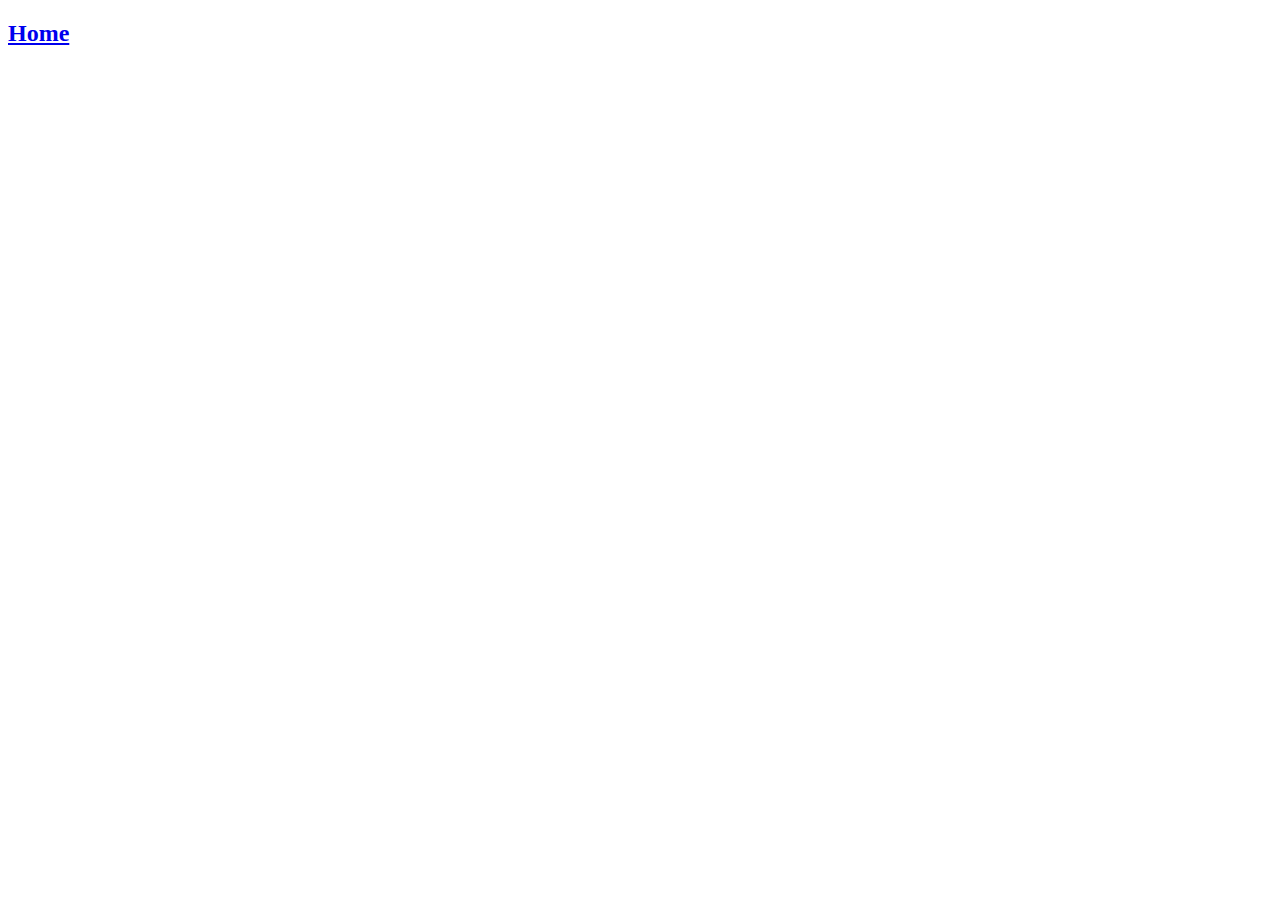
==== sales.html @ d774b76a "Added in initial project set-up. Pushing before working in branch" ====
<!DOCTYPE html>
<html lang="en">
<head>
  <meta charset="UTF-8">
  <meta http-equiv="X-UA-Compatible" content="IE=edge">
  <meta name="viewport" content="width=device-width, initial-scale=1.0">
  <title>Kitten Demo</title>
</head>
<body>
  <h2><a href="index.html">Home</a></h2>
</body>
</html>
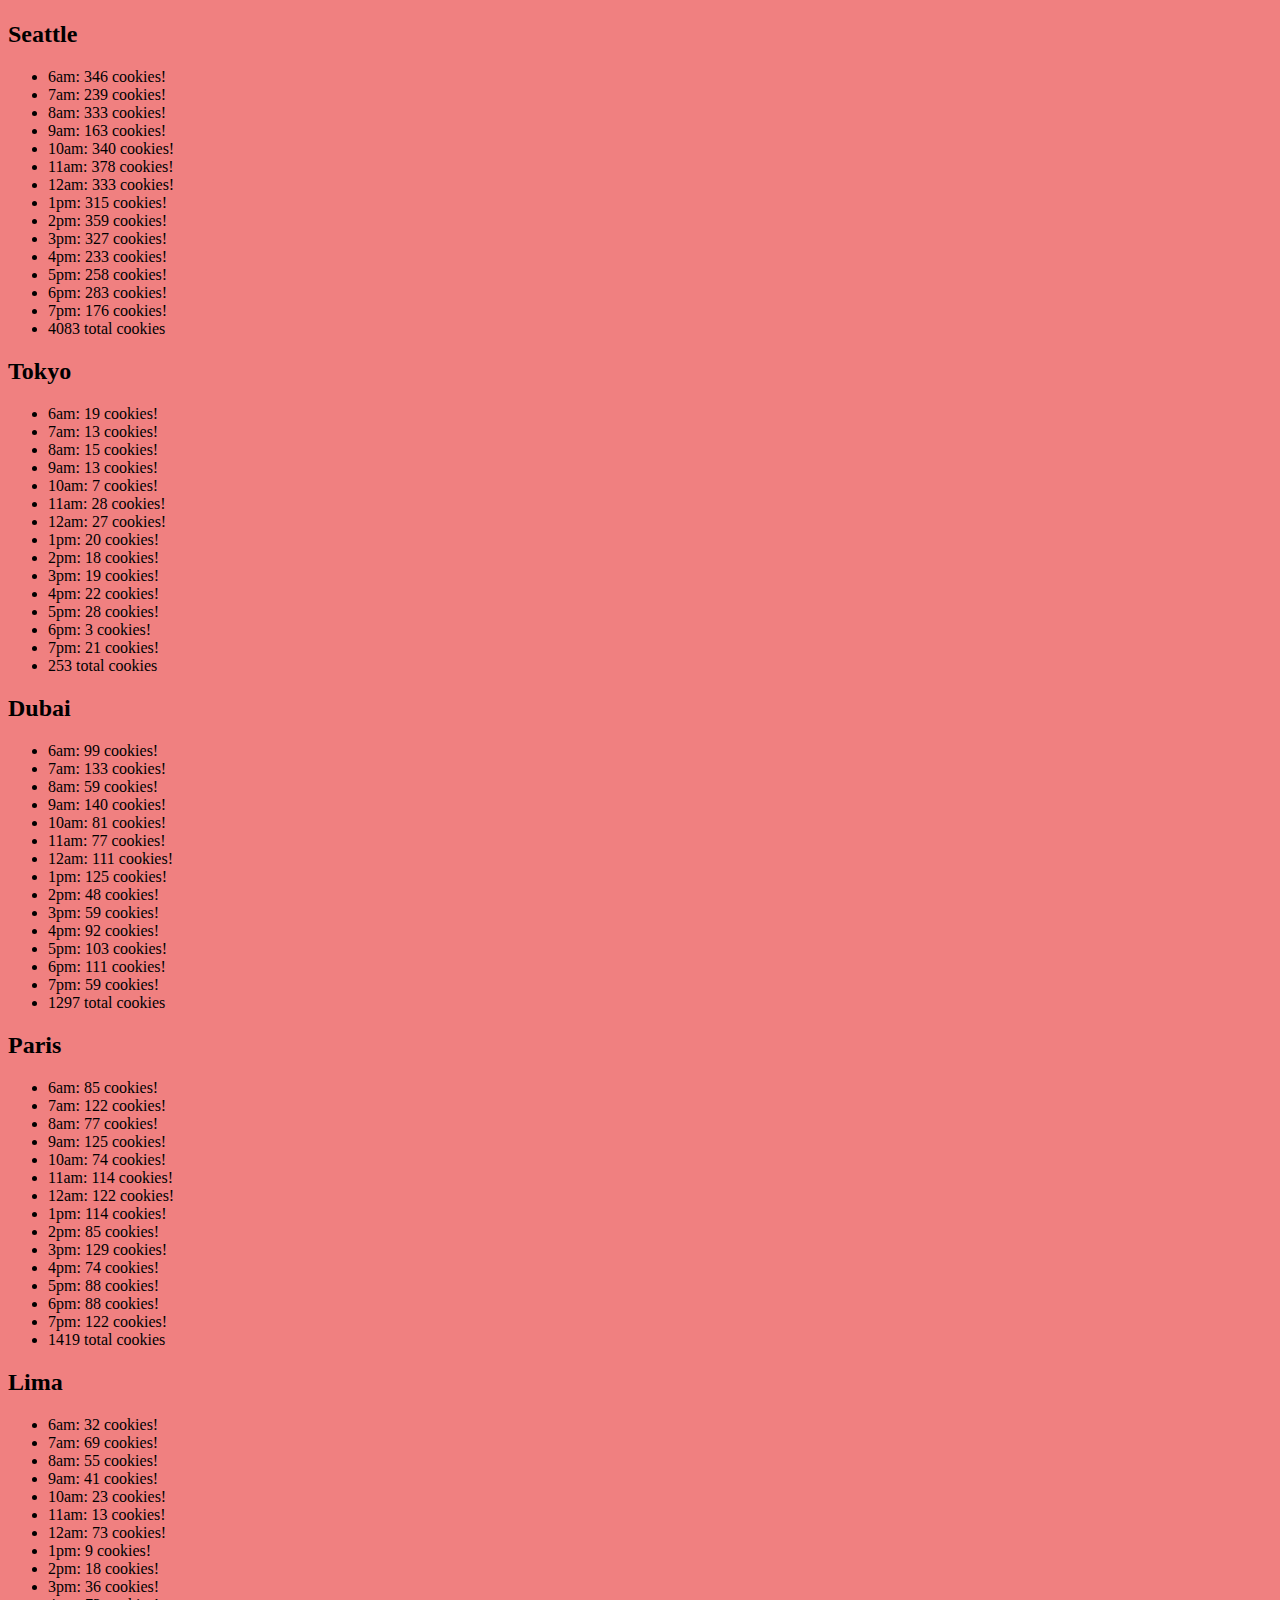
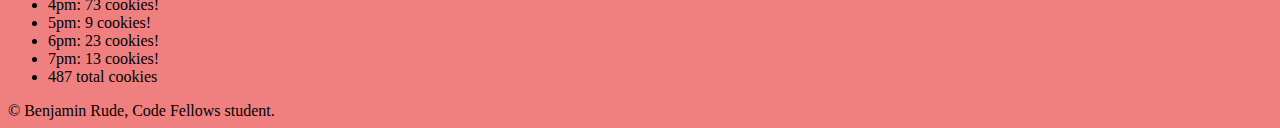
==== commit 45763fd4: ".." ====
--- a/sales.html
+++ b/sales.html
@@ -1,12 +1,34 @@
 <!DOCTYPE html>
 <html lang="en">
+
 <head>
+
   <meta charset="UTF-8">
   <meta http-equiv="X-UA-Compatible" content="IE=edge">
   <meta name="viewport" content="width=device-width, initial-scale=1.0">
-  <title>Kitten Demo</title>
+  <title>Salmon Cookies!</title>
+  <link rel="reset" href="css/reset.css">
+  <link rel="stylesheet" href="css/style.css">
+
 </head>
+
 <body>
-  <h2><a href="index.html">Home</a></h2>
+
+  <header>
+
+    <h1></h1>
+
+  </header>
+
+  <main>
+
+    <section id="salmon-cookies"></section>
+
+  </main>
+
+  <footer>&copy; Benjamin Rude, Code Fellows student.</footer>
+  <script src="js/app.js"></script>
+
 </body>
-</html>+
+</html>
--- a/css/style.css
+++ b/css/style.css
@@ -0,0 +1,3 @@
+body {
+  background-color: lightcoral;
+}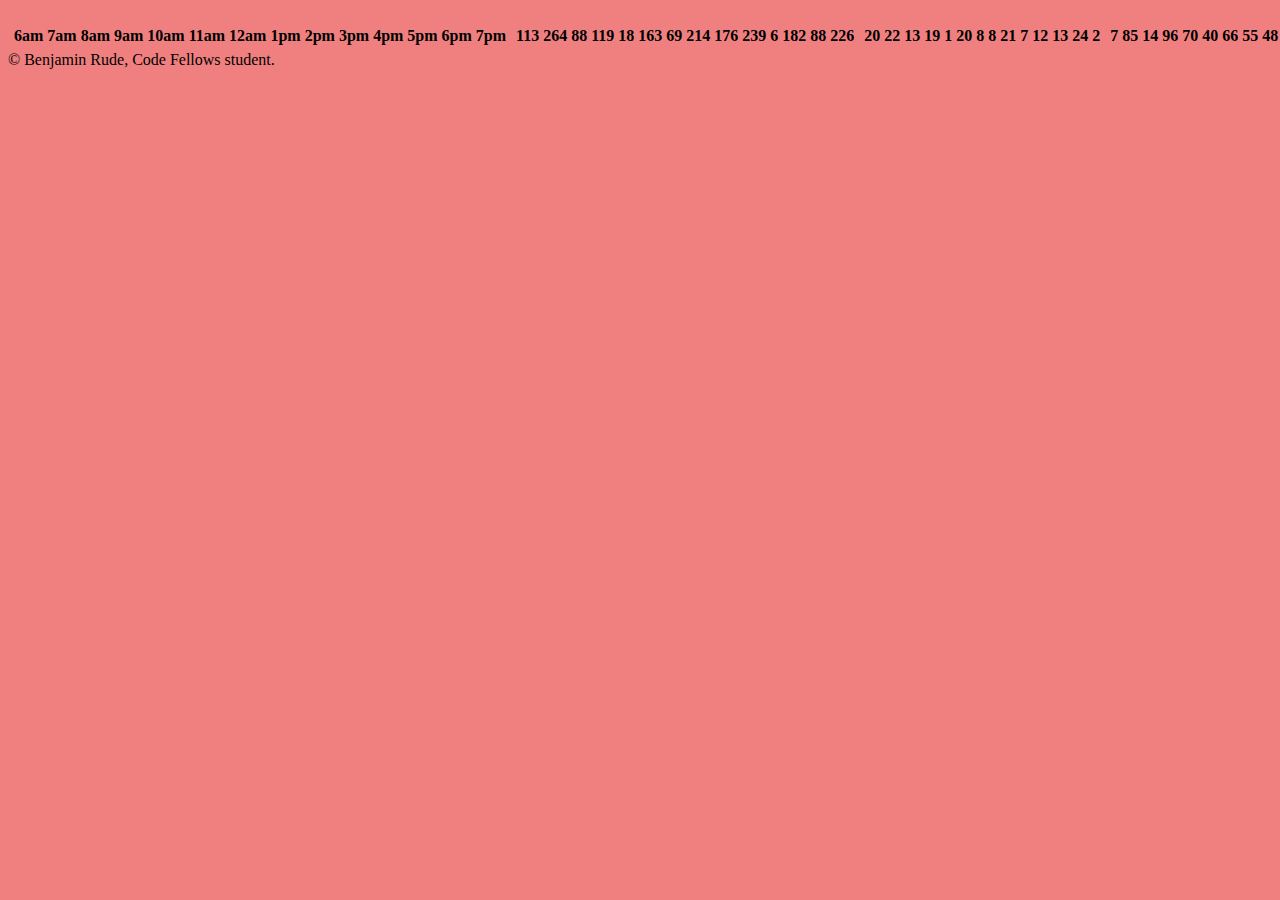
==== commit 13e54cb2: "Completed transition from traditional objects. Working on table" ====
--- a/sales.html
+++ b/sales.html
@@ -23,6 +23,7 @@
   <main>
 
     <section id="salmon-cookies"></section>
+    <table id="set-the-table"></table>
 
   </main>
 
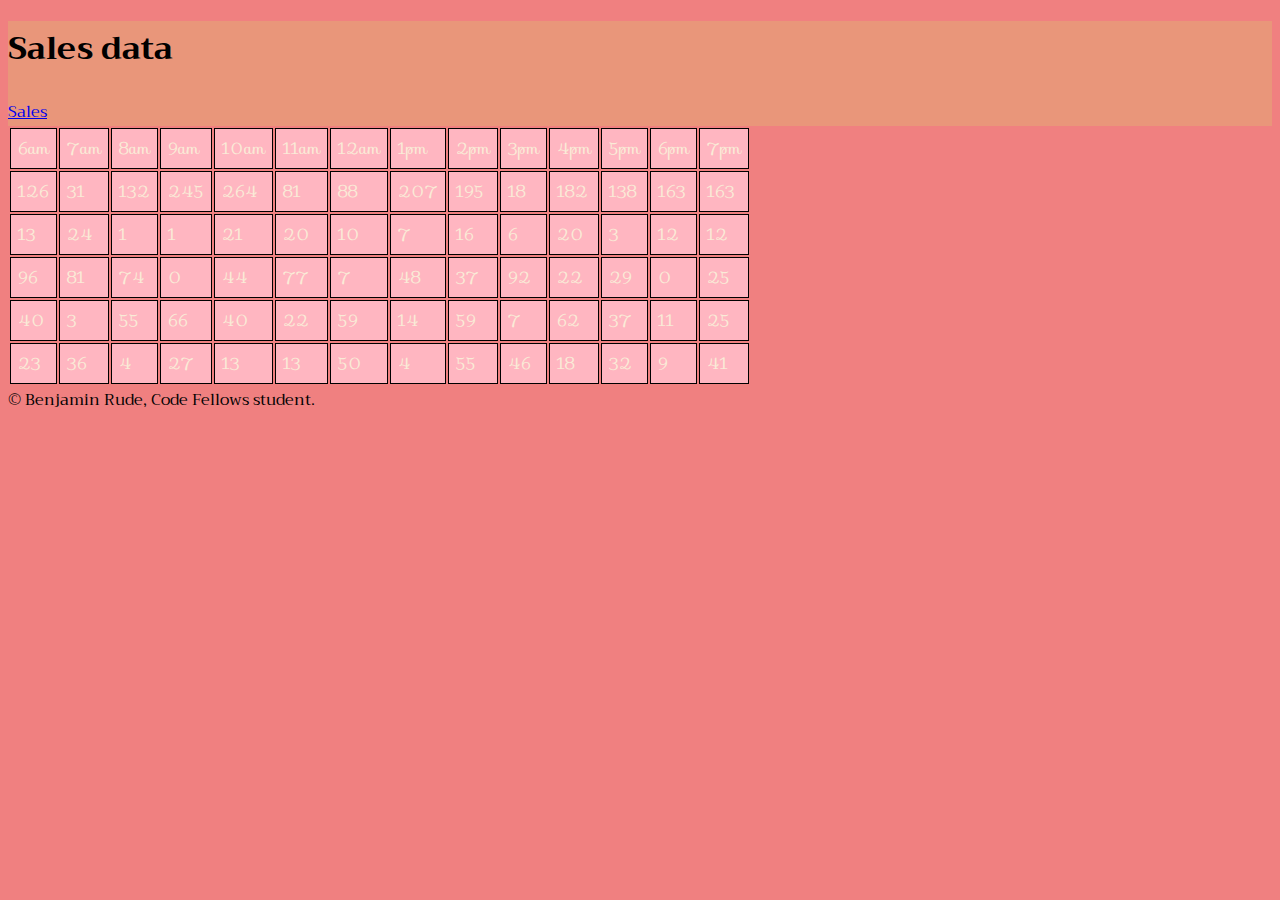
==== commit 7d3df53b: "Added pictures and initial text for HTML. Styled font on both pages. Sales has a different font for " ====
--- a/sales.html
+++ b/sales.html
@@ -9,6 +9,9 @@
   <title>Salmon Cookies!</title>
   <link rel="reset" href="css/reset.css">
   <link rel="stylesheet" href="css/style.css">
+  <link rel="stylesheet" href="https://fonts.googleapis.com/css?family=Trirong">
+  <link rel="stylesheet" href="https://fonts.googleapis.com/css?family=Sofia">
+  
 
 </head>
 
@@ -16,7 +19,10 @@
 
   <header>
 
-    <h1></h1>
+    <h1>Sales data</h1>
+    <nav>
+      <a href="./index.html">Sales</a>
+    </nav>
 
   </header>
 
--- a/css/style.css
+++ b/css/style.css
@@ -1,3 +1,19 @@
+header {
+  background-color:darksalmon;
+}
+
 body {
   background-color: lightcoral;
+  font-family: "Trirong", serif;
+}
+
+td {
+  background-color:lightpink;
+  color: antiquewhite;
+  padding: 7px;
+  border: 1px solid black;
+}
+
+#set-the-table {
+  font-family: "Sofia", sans-serif;
 }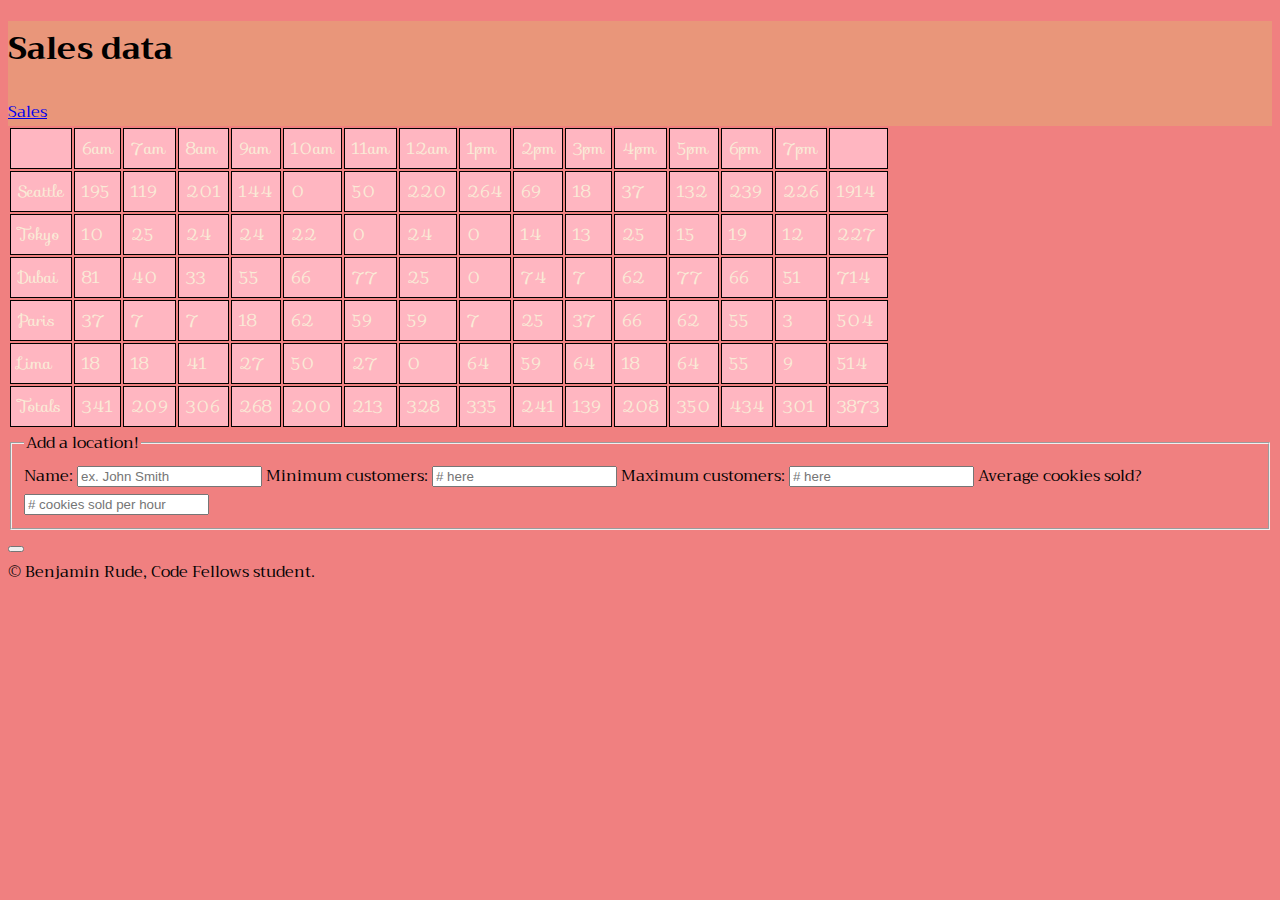
==== commit 159870a6: "Finished table. And added form. Still need to style" ====
--- a/sales.html
+++ b/sales.html
@@ -11,7 +11,7 @@
   <link rel="stylesheet" href="css/style.css">
   <link rel="stylesheet" href="https://fonts.googleapis.com/css?family=Trirong">
   <link rel="stylesheet" href="https://fonts.googleapis.com/css?family=Sofia">
-  
+
 
 </head>
 
@@ -28,8 +28,31 @@
 
   <main>
 
-    <section id="salmon-cookies"></section>
     <table id="set-the-table"></table>
+
+    <form id="cookieForm">
+
+      <fieldset>
+
+        <legend>Add a location!</legend>
+
+        <label for="name">Name: </label>
+        <input name="name" type="text" id="name" placeholder="ex. John Smith">
+
+        <label for="minCust">Minimum customers: </label>
+        <input type="number" name="minCust" id="minCust" placeholder="# here">
+
+        <label for="maxCust">Maximum customers: </label>
+        <input type="number" name="maxCust" id="maxCust" placeholder="# here">
+
+        <label for="avgCookies">Average cookies sold? </label>
+        <input type="number" name="avgCookies" id="avgCookies" placeholder="# cookies sold per hour">
+
+      </fieldset>
+
+      <button type="submit"></button>
+
+    </form>
 
   </main>
 
@@ -38,4 +61,4 @@
 
 </body>
 
-</html>
+</html>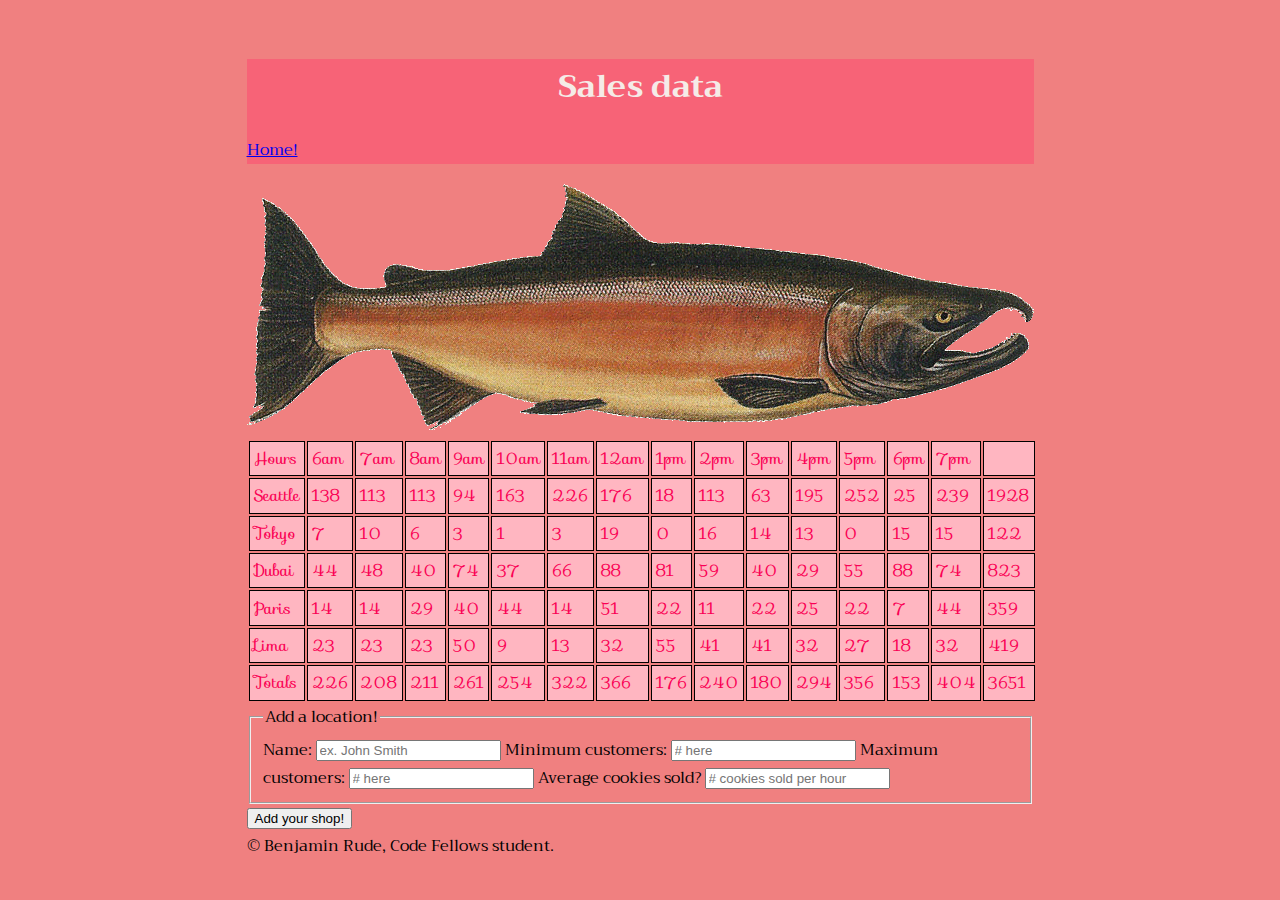
==== commit ee4d0c93: "Added reqested text. Cleaned up a bit and added CSS" ====
--- a/sales.html
+++ b/sales.html
@@ -21,12 +21,14 @@
 
     <h1>Sales data</h1>
     <nav>
-      <a href="./index.html">Sales</a>
+      <a href="./index.html">Home!</a>
     </nav>
 
   </header>
 
   <main>
+
+    <img src="img/salmon.png" alt="salmon">
 
     <table id="set-the-table"></table>
 
@@ -50,7 +52,7 @@
 
       </fieldset>
 
-      <button type="submit"></button>
+      <button type="submit">Add your shop!</button>
 
     </form>
 
--- a/css/style.css
+++ b/css/style.css
@@ -1,19 +1,41 @@
 header {
-  background-color:darksalmon;
+  background-color:rgb(247, 99, 119);
+  margin-bottom: 20px;
 }
 
 body {
   background-color: lightcoral;
   font-family: "Trirong", serif;
+  padding: 30px;
+  width: 787px;
+  margin-left:auto;
+  margin-right:auto;
 }
 
 td {
   background-color:lightpink;
-  color: antiquewhite;
-  padding: 7px;
+  color:rgb(250, 0, 84);
+  padding: 4.2px;
   border: 1px solid black;
 }
 
 #set-the-table {
   font-family: "Sofia", sans-serif;
-}+}
+
+h1 {
+  text-align:center;
+  color:rgb(245, 235, 231);
+}
+
+h2 {
+  color: blanchedalmond;
+}
+
+li {
+list-style-type:none;
+border: 1px solid;
+border-color:blanchedalmond;
+font-style:italic;
+}
+
